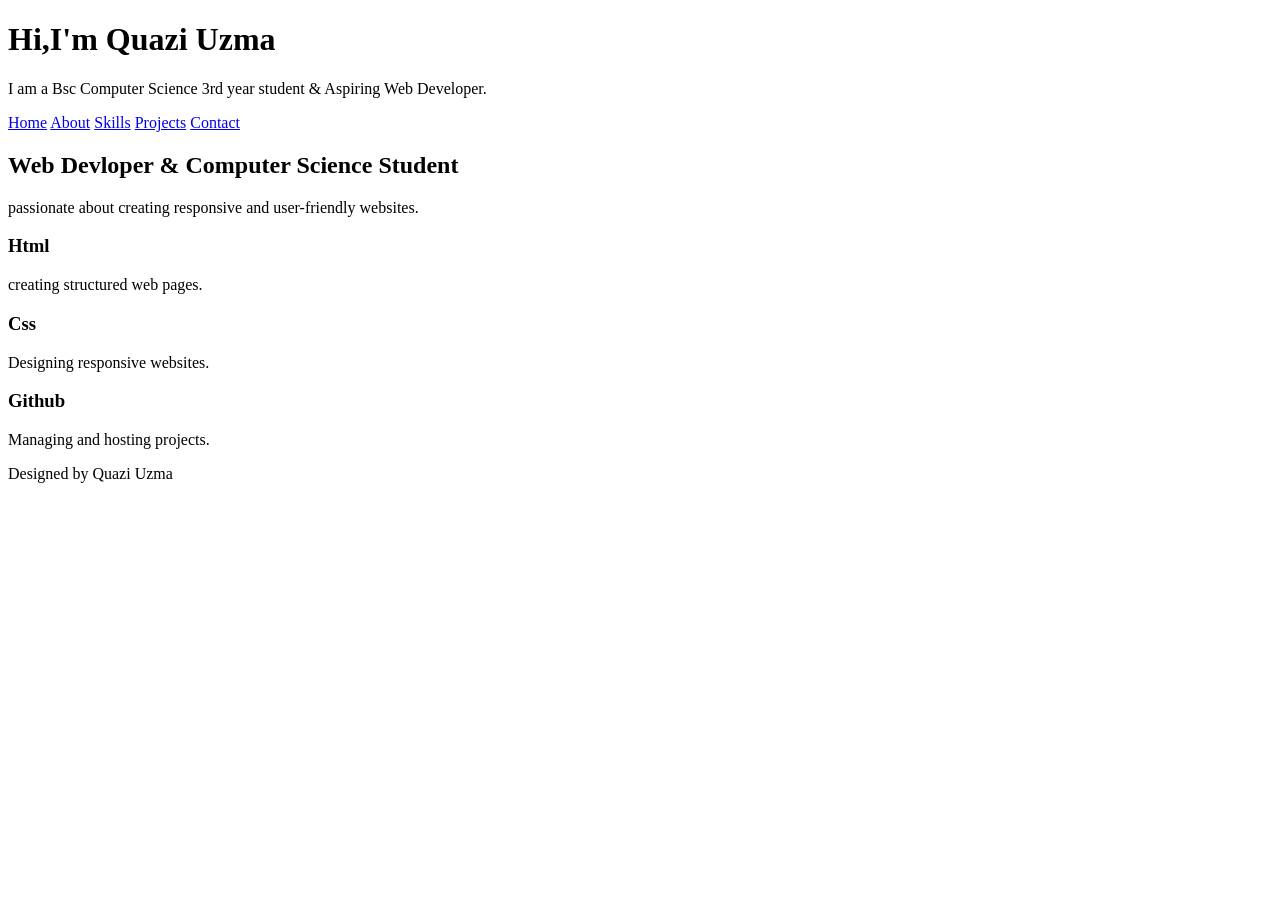
==== index.html @ 6543175f "Add files via upload" ====
<!DOCTYPE html>
    <html>
        <head>
            <title>Quazi Uzma Portfolio</title>
            <link rel="Stylesheet"href="Style.css">
        </head>
        <body>
            <header>
                <h1>Hi,I'm Quazi Uzma</h1>
                <P>I am a Bsc Computer Science 3rd year student & Aspiring Web Developer.</P>
                <nav>
                    <a href="index.html">Home</a>
                    <a href="about.html">About</a>
                    <a href="skills.html">Skills</a>
                    <a href="projects.html">Projects</a>
                    <a href="contact.html">Contact</a>
                </nav>
            </header>
            <section>
                <h2>Web Devloper & Computer Science Student</h2>
                <p>passionate about creating responsive and user-friendly websites.</p>
                <div>
                    <h3>Html</h3>
                    <p>creating structured web pages.</p>
                    </div>
                    <div>
                    <h3>Css</h3>
                    <p>Designing responsive websites.</p>
                    </div>
                    <div>
                    <h3>Github</h3>
                    <p>Managing and hosting projects.</p>
                </div>
            </section>
            <footer>
                <p>Designed by Quazi Uzma</p>
            </footer>
        </body>

    </html>
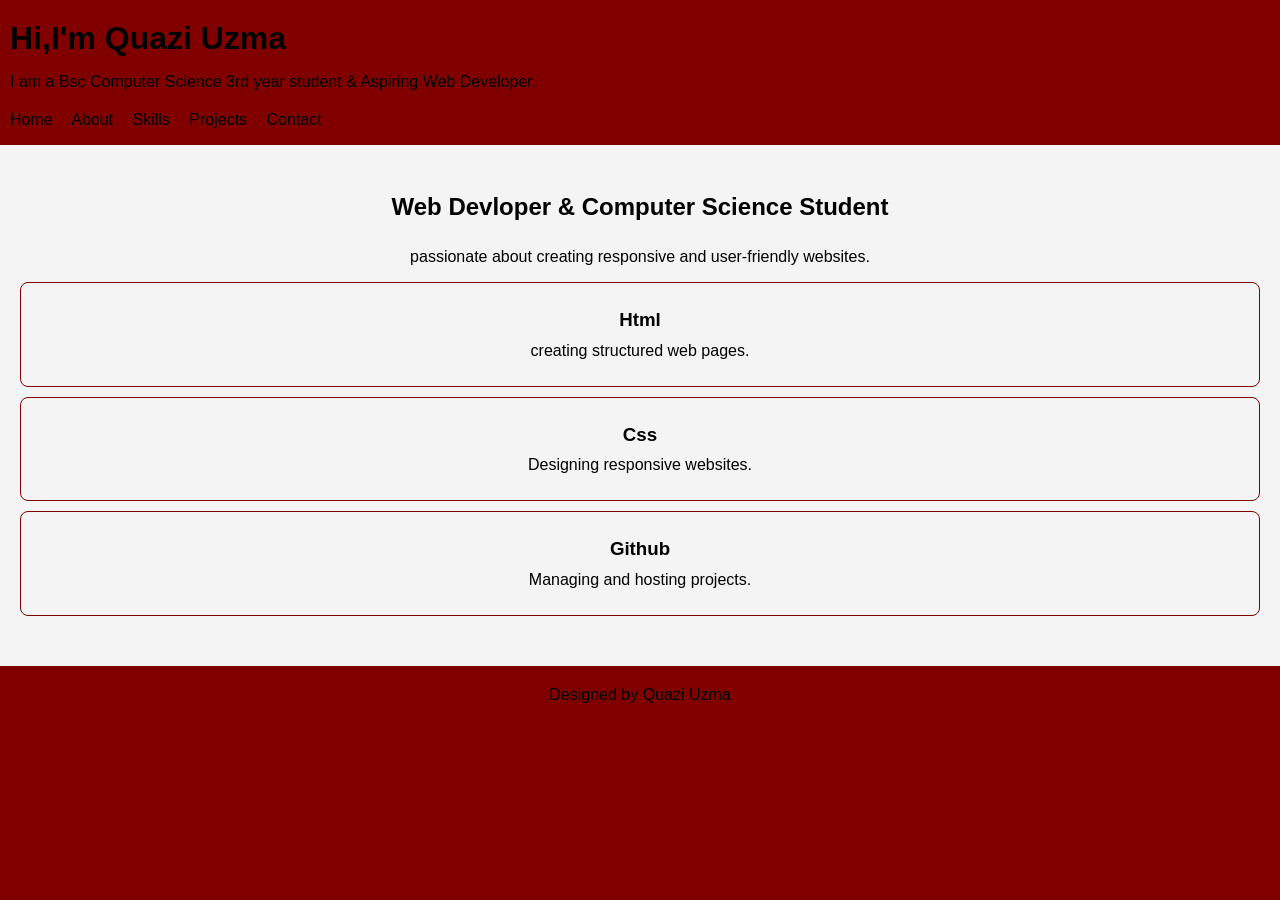
==== commit b12ab9cb: "Update index.html" ====
--- a/index.html
+++ b/index.html
@@ -2,7 +2,7 @@
     <html>
         <head>
             <title>Quazi Uzma Portfolio</title>
-            <link rel="Stylesheet"href="Style.css">
+            <link rel="stylesheet"href="style.css">
         </head>
         <body>
             <header>
--- a/style.css
+++ b/style.css
@@ -0,0 +1,75 @@
+body{
+    background-color: maroon;
+}
+  *{  
+    margin: 0;
+    padding: 0;
+    box-sizing: border-box;
+}
+
+body{
+    font-family: Arial, sans-serif;
+    line-height: 1.8;
+}
+
+header{
+    background-color: maroon;
+    padding: 10px;
+}
+
+nav{
+    margin-top: 10px;
+}
+
+nav a{
+    color: black;
+    text-decoration: none;
+    margin-right: 15px;
+}
+
+section{
+    padding: 20px;
+}
+
+h2{
+    margin-bottom: 15px;
+}
+
+section:first-of-type{
+    text-align: center;
+    padding: 40px 20px;
+    background-color: #f4f4f4;
+}
+
+div{
+    border: 1px solid maroon;
+    padding: 20px;
+    margin: 10px 0;
+    border-radius: 8px;
+}
+
+input,
+textarea{
+    width: 100%;
+    padding: 10px;
+    margin-top: 5px;
+    margin-bottom: 10px;
+    border: 1px solid gray;
+    border-radius: 5px;
+}
+
+button{
+    padding: 10px 20px;
+    background-color: maroon;
+    color: black;
+    border: none;
+    cursor: pointer;
+    border-radius: 5px;
+}
+
+footer{
+    background-color: maroon;
+    color: black;
+    text-align: center;
+    padding: 15px;
+}
